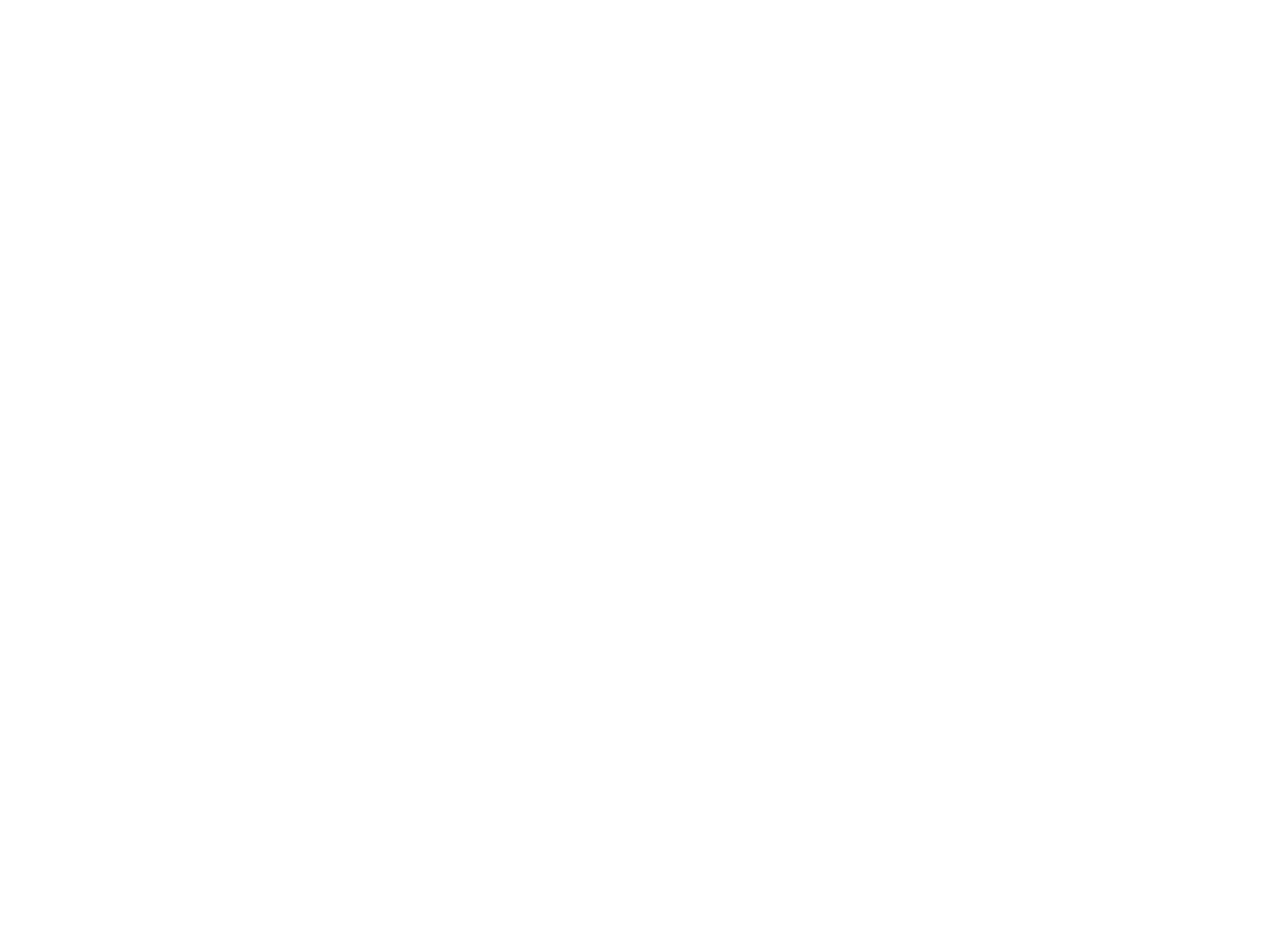
==== index.html @ ca57beb4 "first commit" ====
<!DOCTYPE html>
<html lang="en">
<head>
    <meta charset="UTF-8">
    <meta name="viewport" content="width=device-width, initial-scale=1.0">
    <link rel = "stylesheet" href = "inicio.css">
    <title>Document</title>
</head>
<body>

    <div class = "container">
        <div class = "título"><img src="Imagenes/título.png" alt="" ></div>
        <a href="juego.html" class = "a_button"><button   class = "boton_inicio" >Iniciar</button></a>
       
        <div class = "titulo_instrucciones "> <h3 class ="título_instrucciones">INSTRUCCIONES</h3></div>
    
        <div class = "instrucciones">
            <p>Dispara a las naves enemigas antes de que escapen del borde
             inferior del canvas. Usa las flechas del teclado o las teclas WASD para mover tu nave, 
             y presiona Espacio para disparar. Si una nave enemiga sale del canvas, perderás una vida, 
             y si colisionas con una, el juego terminará inmediatamente. Ten en cuenta que algunos enemigos 
             más grandes requieren varios disparos para ser destruidos. ¡Sé rápido y preciso para evitar que 
             las naves escapen!</p>
            </div>
    </div>
</body>
</html>
---- inicio.css ----
body {
    margin: 0;
    height: 100vh; /* Altura de la ventana */
    background-image: url('Imagenes/espacio.jpg'); /* Reemplaza con la ruta de tu imagen */
    background-size: cover; /* Cubrir toda la pantalla */
    background-position: center; /* Centrar la imagen */
    background-repeat: no-repeat; /* No repetir la imagen */
}
.boton_inicio {
    width: 200px;
    height: 60px;
    background-color: transparent;
    color: white;
    border-radius: 20px;
    display: flex;
    justify-content: center;
    align-items: center;
    margin: auto;
    margin-top: 100px;
    cursor: pointer;
    border: none;
    outline: none;
    font-size: 30px;
    font-family: fantasy;
    
}
.a_button {
    text-decoration: none;
}

.boton_inicio:hover {
    width: 200px;
    height: 60px;
    background-color: transparent;
    box-shadow: 0 4px 25px rgba(255, 235, 11, 0.952)

}

.título_instrucciones {
    color: white;
}
.instrucciones {
    color: white;
    width: 500px;
    height: 200px;
    display: flex;
    justify-content: center;
    align-items: center;
    margin: auto;    
    margin-top: 20px;
    font-size: 20px;
}
.título {
    width: 1200px;
    height: 120px;
    display: flex;
    justify-content: center;
    align-items: center;
    margin: auto;
    margin-top: 50px;
    
}
.titulo_instrucciones {
    display: flex;
    justify-content: center;
    align-items: center;
    margin: auto;
    margin-top: 70px;

}
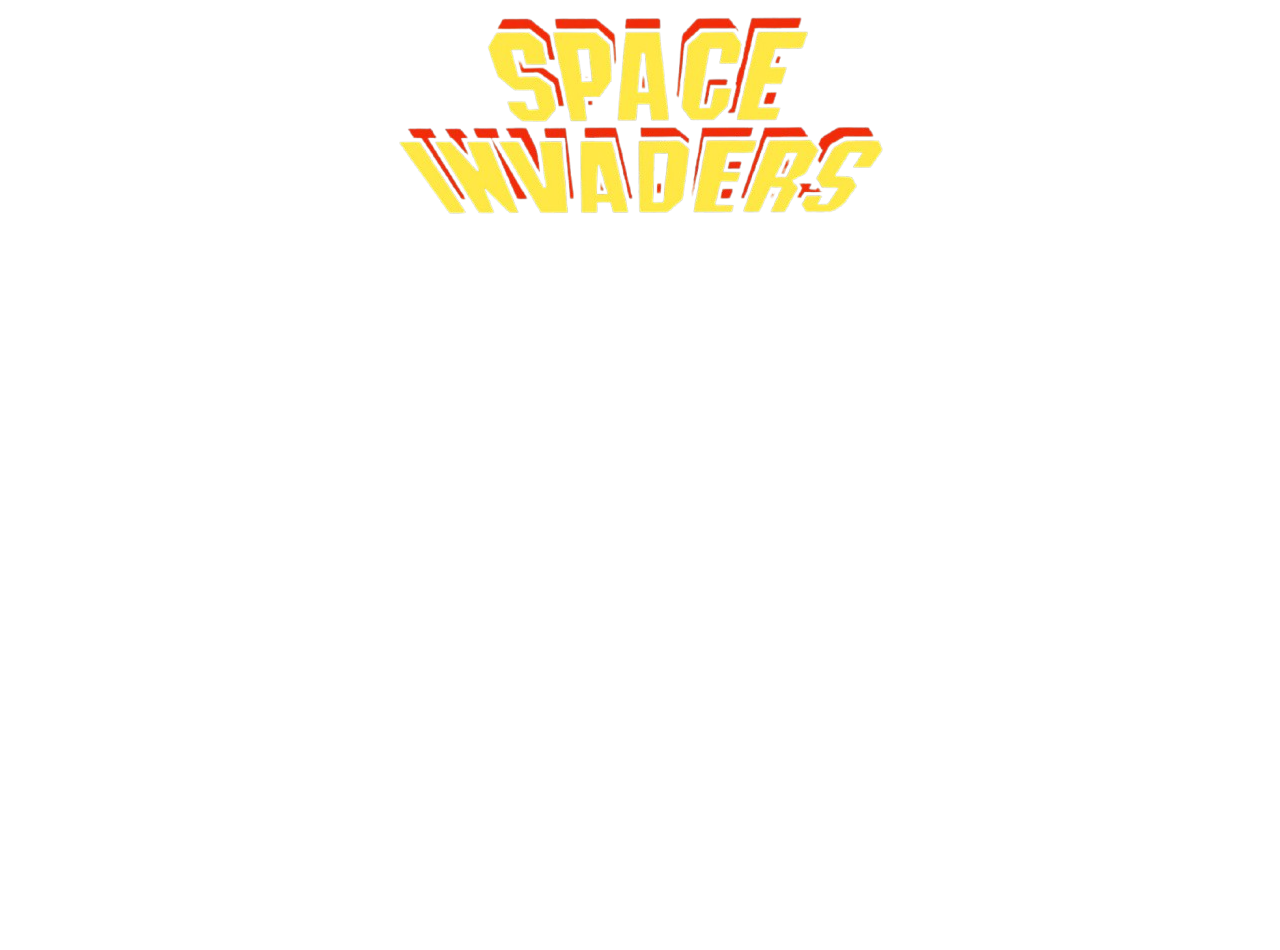
==== commit 1b8b0ebd: "Update index.html" ====
--- a/index.html
+++ b/index.html
@@ -9,7 +9,7 @@
 <body>
 
     <div class = "container">
-        <div class = "título"><img src="Imagenes/título.png" alt="" ></div>
+        <div class = "título"><img src="título.png" alt="" ></div>
         <a href="juego.html" class = "a_button"><button   class = "boton_inicio" >Iniciar</button></a>
        
         <div class = "titulo_instrucciones "> <h3 class ="título_instrucciones">INSTRUCCIONES</h3></div>
@@ -24,4 +24,4 @@
             </div>
     </div>
 </body>
-</html>+</html>
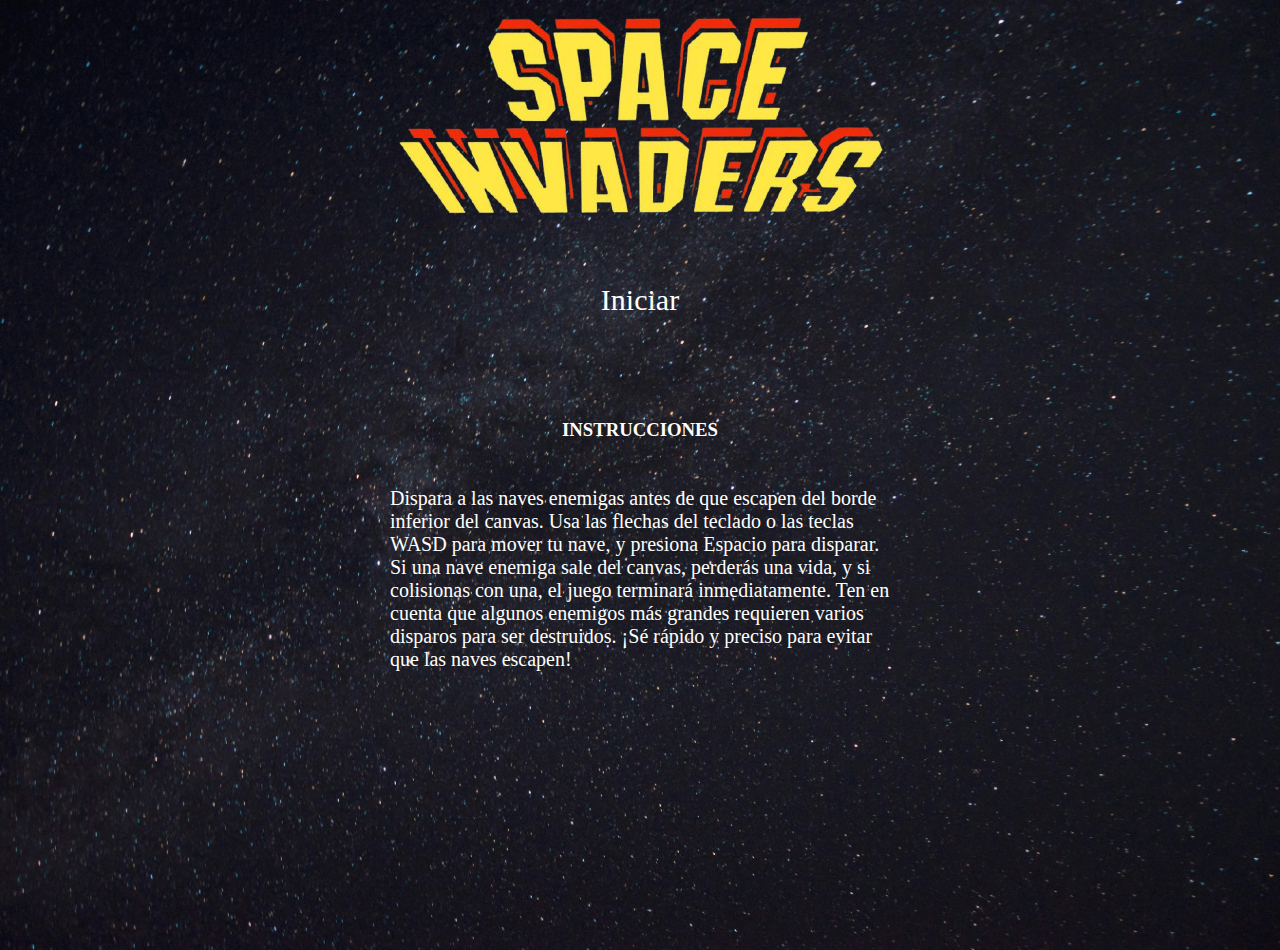
==== commit 2a79656f: "Reload archives" ====
--- a/index.html
+++ b/index.html
@@ -24,4 +24,4 @@
             </div>
     </div>
 </body>
-</html>
+</html>--- a/inicio.css
+++ b/inicio.css
@@ -1,10 +1,11 @@
 body {
     margin: 0;
     height: 100vh; /* Altura de la ventana */
-    background-image: url('Imagenes/espacio.jpg'); /* Reemplaza con la ruta de tu imagen */
+    background-image: url('espacio.jpg'); /* Reemplaza con la ruta de tu imagen */
     background-size: cover; /* Cubrir toda la pantalla */
     background-position: center; /* Centrar la imagen */
     background-repeat: no-repeat; /* No repetir la imagen */
+    overflow: hidden;
 }
 .boton_inicio {
     width: 200px;
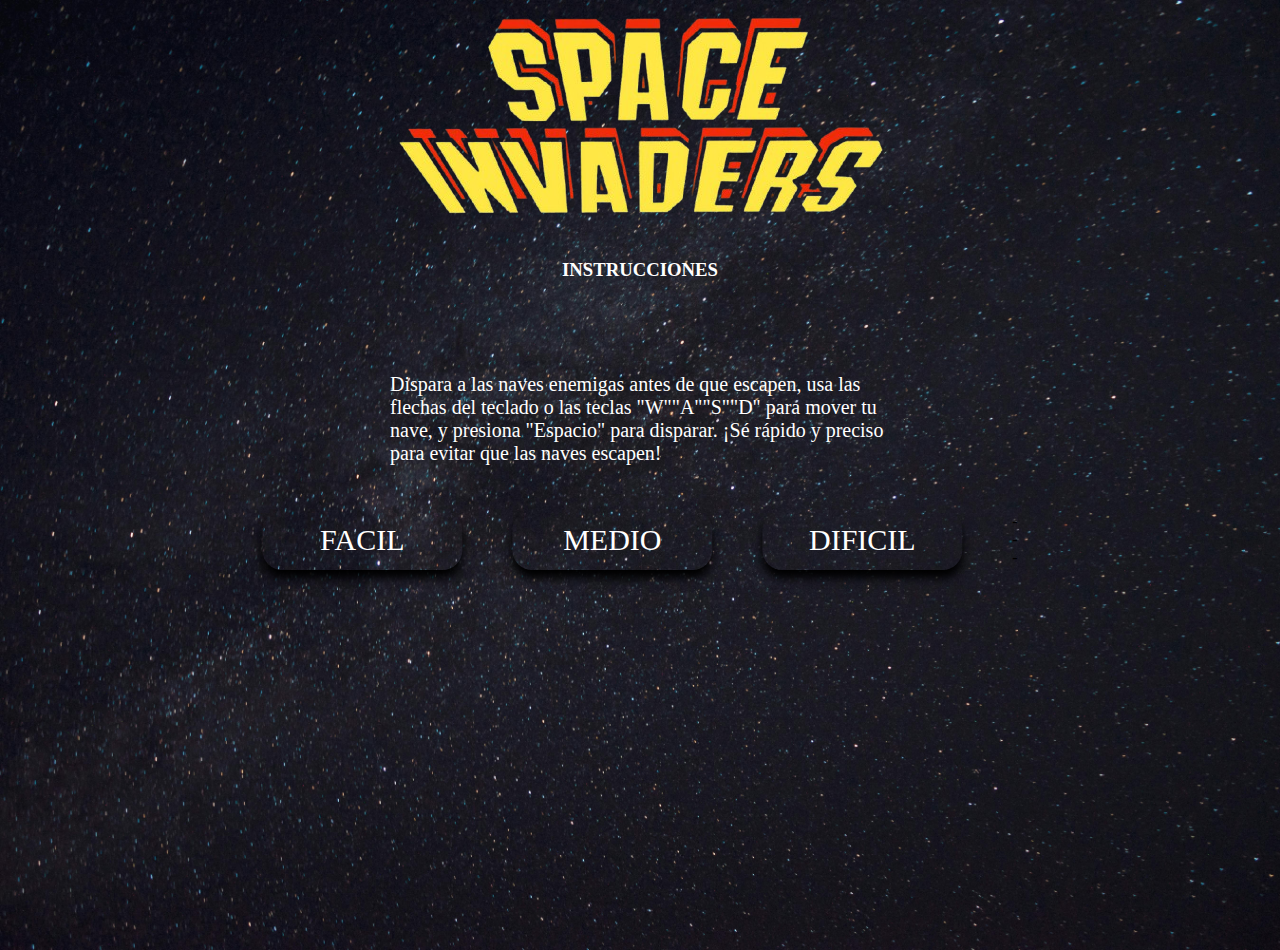
==== commit 1a880be9: "Add files via upload" ====
--- a/index.html
+++ b/index.html
@@ -4,24 +4,26 @@
     <meta charset="UTF-8">
     <meta name="viewport" content="width=device-width, initial-scale=1.0">
     <link rel = "stylesheet" href = "inicio.css">
-    <title>Document</title>
+    <title>Space invaders</title>
 </head>
 <body>
 
     <div class = "container">
         <div class = "título"><img src="título.png" alt="" ></div>
-        <a href="juego.html" class = "a_button"><button   class = "boton_inicio" >Iniciar</button></a>
        
         <div class = "titulo_instrucciones "> <h3 class ="título_instrucciones">INSTRUCCIONES</h3></div>
     
         <div class = "instrucciones">
-            <p>Dispara a las naves enemigas antes de que escapen del borde
-             inferior del canvas. Usa las flechas del teclado o las teclas WASD para mover tu nave, 
-             y presiona Espacio para disparar. Si una nave enemiga sale del canvas, perderás una vida, 
-             y si colisionas con una, el juego terminará inmediatamente. Ten en cuenta que algunos enemigos 
-             más grandes requieren varios disparos para ser destruidos. ¡Sé rápido y preciso para evitar que 
+            <p>Dispara a las naves enemigas antes de que escapen, usa las flechas del teclado o las teclas "W""A""S""D" para mover tu nave,
+             y presiona "Espacio" para disparar. ¡Sé rápido y preciso para evitar que 
              las naves escapen!</p>
             </div>
     </div>
+    <div class="niveles">
+        <a href="facil.html" class = "a_nivel"><button class="nivel">FACIL</button></a>
+        <a href="medio.html" class = "a_nivel"><button class="nivel">MEDIO</button></a>
+        <a href="dificil.html" class = "a_nivel"><button class="nivel">DIFICIL</button></a>---
+    
+    </div>
 </body>
 </html>--- a/inicio.css
+++ b/inicio.css
@@ -23,7 +23,7 @@
     outline: none;
     font-size: 30px;
     font-family: fantasy;
-    
+    box-shadow: 0 8px 10px rgb(0, 0, 0)
 }
 .a_button {
     text-decoration: none;
@@ -33,7 +33,7 @@
     width: 200px;
     height: 60px;
     background-color: transparent;
-    box-shadow: 0 4px 25px rgba(255, 235, 11, 0.952)
+    box-shadow: 0px 8px 30px rgb(255, 255, 255)
 
 }
 
@@ -69,3 +69,38 @@
     margin-top: 70px;
 
 }
+
+.niveles{
+    top: 60%;
+    left: 50%;
+    transform: translate(-50%, -50%);
+    position: absolute;
+    align-items: center;
+    justify-content: center;
+    display: flex;
+    gap: 50px
+}
+.nivel {
+    width: 200px;
+    height: 60px;
+    background-color: transparent;
+    color: white;
+    border-radius: 20px;
+    cursor: pointer;
+    border: none;
+    outline: none;
+    font-size: 30px;
+    font-family: fantasy;
+    box-shadow: 0 8px 10px rgb(0, 0, 0)
+}
+.a_nivel {
+    text-decoration: none;
+}
+
+.nivel:hover {
+    width: 200px;
+    height: 60px;
+    background-color: transparent;
+    box-shadow: 0px 8px 30px rgb(255, 255, 255)
+
+}